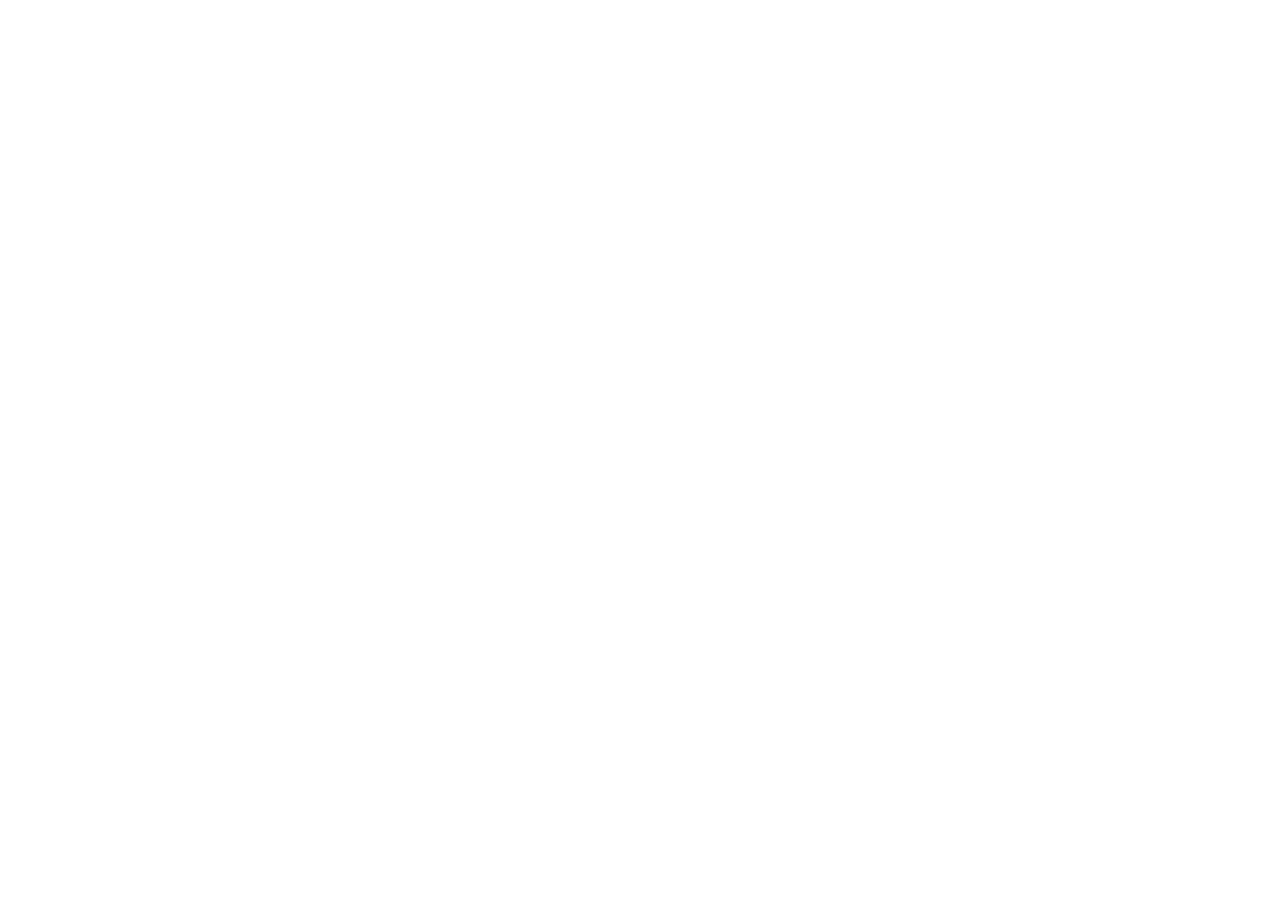
==== Favourite Page/favourite.html @ a5ca220b "myaccountpageUIDONE" ====
<!DOCTYPE html>
<html lang="en">
<head>
    <meta charset="UTF-8">
    <meta http-equiv="X-UA-Compatible" content="IE=edge">
    <meta name="viewport" content="width=device-width, initial-scale=1.0">
    <title>favorites|wear</title>
</head>
<body>
    
</body>
</html>
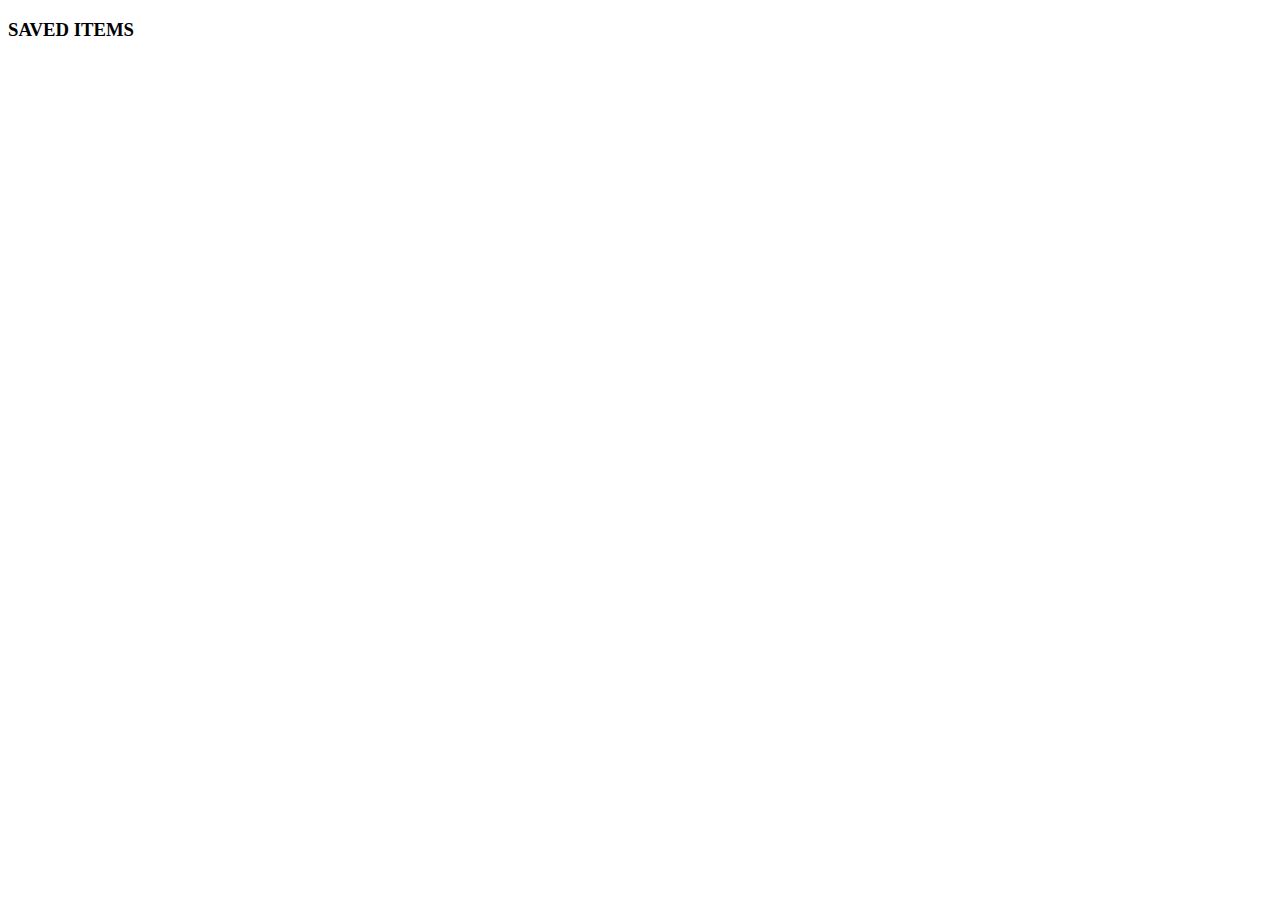
==== commit b73865e5: "done with the payment page" ====
--- a/Favourite Page/favourite.html
+++ b/Favourite Page/favourite.html
@@ -7,6 +7,12 @@
     <title>favorites|wear</title>
 </head>
 <body>
-    
+    <div>
+        <div><h3>SAVED ITEMS</h3></div>
+        <div id="items">
+            
+        </div>
+    </div>
 </body>
-</html>+<script src="favourite.js"></script>
+</html>
